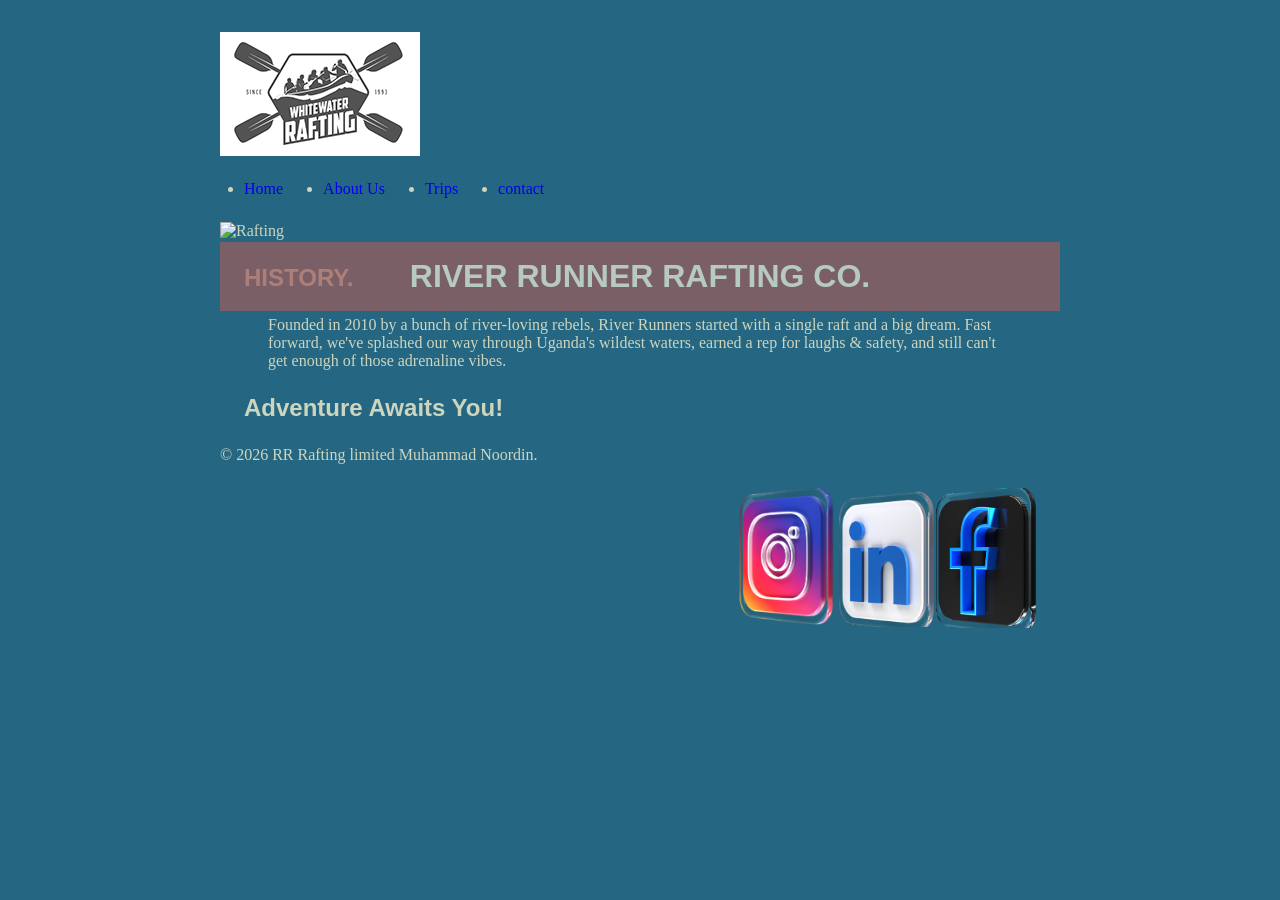
==== wwr/about.html @ 23e8c207 "fas" ====
<!DOCTYPE html>
<html lang="en">
<head>
    <meta charset="UTF-8">
    <meta name="description" content="Welcome to my website, My name am called Muhammad Noordin a student of WDD130, I created this website for wdd130 wed Fundamentals course." >
    <meta name="author" content="MUHAMMAD NOORDIN" >
    <meta name="viewport" content="width=device-width, initial-scale=1.0">
    <title>MUHAMMAD NOORDIN | WDD130</title>
    <link rel="stylesheet" href="styles/rafting.css">
</head>
<body>
    <header>
       <img src="../wwr/images/z-wwr-crossedoars.png" alt="Rafting Company logo">
    <nav>
        <ul>
            <li><a href="../index.html">Home</a></li>
            <li><a href="about.html">About Us</a></li>
            <li><a href="trips.html">Trips</a></li>
            <li><a href="contact.html">contact</a></li>
        </ul>
    </nav>
    </header>

    <main>
        <div class="hero">
            <img src="../wwr/images/rafting15_1024.jpg" alt="Rafting">
            <h1>RIVER RUNNER RAFTING CO.</h1>

            <article>
                <img src="../wwr/images/pexels-sabbir-bhuiyan-1747552532-32782555.jpg" alt="happy client">
                <p>Our mission at River Runners Rafting Co. is to splash, dash, and bring smiles to all who brave the rapids with us! We're all about crafting unforgettable adventures, fostering connections, and paddling towards awesomeness one river at a time! 🚣‍♀️</p>
            </article>
        </div>
        <section>
            <h2>HISTORY.</h2>
            <p>Founded in 2010 by a bunch of river-loving rebels, River Runners started with a single raft and a big dream. Fast forward, we've splashed our way through Uganda's wildest waters, earned a rep for laughs & safety, and still can't get enough of those adrenaline vibes.</p>
            <h2>Adventure Awaits You!</h2>
        </section>

    </main>
    <footer>
        © 2026 RR Rafting limited Muhammad Noordin.
        <nav href="socialmedia">
            <a href="https://facebook.com"> <img src="../wwr/images/facebook.png" alt="facebook icon"> </a>
            <a href="https://linkedin.com"> <img src="../wwr/images/linkedin.png" alt="linkedin icon"> </a>
            <a href="https://instagram.com"><img src="../wwr/images/instagram.png" alt="instagram icon"></a>
        </nav>
    </footer>
    
</body>
</html>
---- wwr/styles/rafting.css ----
:root {
    --primary-color: #9f5c5c;
    --secondary-color:#256782;
    --favorite-color:rgb(139, 100, 124);
    --text-color: hsl(81, 22%, 79%);
    --body-font:  Arial, Helvetica, sans-serif;
    --heading-font: Verdana, Geneva, Tahoma, sans-serif;

}
* {
    margin: 0;
    padding: 0;
    box-sizing: border-box;

}
body {
    background-color: var(--secondary-color);
    color:var(--text-color);
    margin: 2rem;
}
header, main,footer {
    width: 840px;
    margin: 0 auto;
}
h1, h2 {
    font-family: var(--heading-font);
    color: var(--text-color)
}
nav, p, section, article{
    margin: 16px;
    padding: 8px;
}
nav a {
    text-decoration: none;

}
nav ul, header img {
    display: flex;
    gap: 40px;
}

.socialmedia a{
    text-decoration: none;
}
footer nav a img {
    width: 100px;
    float: right;
    display: block;

}
.hero {
    position: relative;
}

.hero img {
    display: block;
    width: 100%;
    height: auto;
}
.hero article {
    position: absolute;
    bottom: 14rem;
    left: 30px;
    opacity: 0.9;
    background-color: rgb(74, 77, 76);
}
h1 {
    position: absolute;
    top: 20px;
    width: 100%;
    padding: 16px;
    text-align: center;
    opacity: 0.7;
    background-color: var(--primary-color);
    color: beige;
}

.hero article img {
    float: right;
    width: 90px;
    margin: 1rem;
    height: 90px;
    display: block;
}
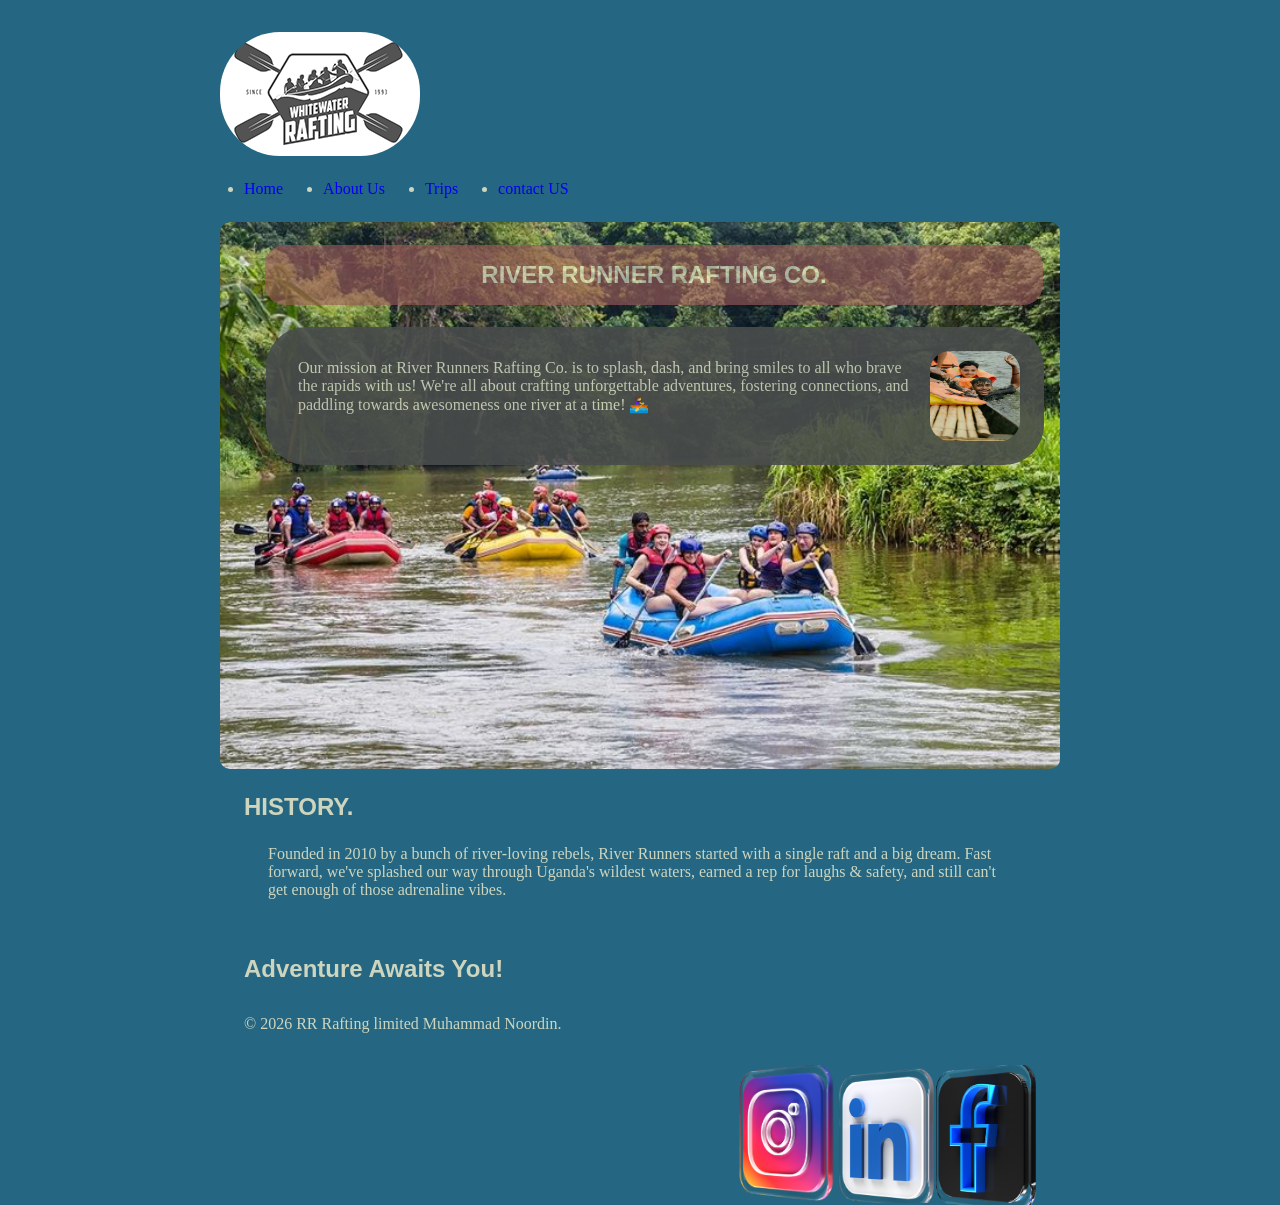
==== commit 1ab41bd2: "night" ====
--- a/wwr/about.html
+++ b/wwr/about.html
@@ -5,7 +5,7 @@
     <meta name="description" content="Welcome to my website, My name am called Muhammad Noordin a student of WDD130, I created this website for wdd130 wed Fundamentals course." >
     <meta name="author" content="MUHAMMAD NOORDIN" >
     <meta name="viewport" content="width=device-width, initial-scale=1.0">
-    <title>MUHAMMAD NOORDIN | WDD130</title>
+    <title>About Us and RR rafting co</title>
     <link rel="stylesheet" href="styles/rafting.css">
 </head>
 <body>
@@ -13,10 +13,10 @@
        <img src="../wwr/images/z-wwr-crossedoars.png" alt="Rafting Company logo">
     <nav>
         <ul>
-            <li><a href="../index.html">Home</a></li>
+            <li><a href="index.html">Home</a></li>
             <li><a href="about.html">About Us</a></li>
             <li><a href="trips.html">Trips</a></li>
-            <li><a href="contact.html">contact</a></li>
+            <li><a href="contact.html">contact US</a></li>
         </ul>
     </nav>
     </header>
@@ -24,23 +24,26 @@
     <main>
         <div class="hero">
             <img src="../wwr/images/rafting15_1024.jpg" alt="Rafting">
-            <h1>RIVER RUNNER RAFTING CO.</h1>
 
             <article>
-                <img src="../wwr/images/pexels-sabbir-bhuiyan-1747552532-32782555.jpg" alt="happy client">
+                <h1>RIVER RUNNER RAFTING CO.</h1>
+                <img src="../wwr/images/pexels-sabbir-bhuiyan.jpg" alt="happy client">
                 <p>Our mission at River Runners Rafting Co. is to splash, dash, and bring smiles to all who brave the rapids with us! We're all about crafting unforgettable adventures, fostering connections, and paddling towards awesomeness one river at a time! 🚣‍♀️</p>
             </article>
         </div>
         <section>
             <h2>HISTORY.</h2>
             <p>Founded in 2010 by a bunch of river-loving rebels, River Runners started with a single raft and a big dream. Fast forward, we've splashed our way through Uganda's wildest waters, earned a rep for laughs & safety, and still can't get enough of those adrenaline vibes.</p>
+
+        </section>
+        <section>
             <h2>Adventure Awaits You!</h2>
         </section>
 
     </main>
     <footer>
-        © 2026 RR Rafting limited Muhammad Noordin.
-        <nav href="socialmedia">
+      <p> © 2026 RR Rafting limited Muhammad Noordin. </p>
+        <nav class="socialmedia">
             <a href="https://facebook.com"> <img src="../wwr/images/facebook.png" alt="facebook icon"> </a>
             <a href="https://linkedin.com"> <img src="../wwr/images/linkedin.png" alt="linkedin icon"> </a>
             <a href="https://instagram.com"><img src="../wwr/images/instagram.png" alt="instagram icon"></a>
--- a/wwr/styles/rafting.css
+++ b/wwr/styles/rafting.css
@@ -1,9 +1,7 @@
 :root {
     --primary-color: #9f5c5c;
     --secondary-color:#256782;
-    --favorite-color:rgb(139, 100, 124);
     --text-color: hsl(81, 22%, 79%);
-    --body-font:  Arial, Helvetica, sans-serif;
     --heading-font: Verdana, Geneva, Tahoma, sans-serif;
 
 }
@@ -56,23 +54,27 @@
     display: block;
     width: 100%;
     height: auto;
+    border-radius: 10px;
 }
 .hero article {
     position: absolute;
-    bottom: 14rem;
+    bottom: 18rem;
     left: 30px;
     opacity: 0.9;
+    border-radius: 40px;
     background-color: rgb(74, 77, 76);
 }
 h1 {
     position: absolute;
-    top: 20px;
+    bottom: 10rem;
     width: 100%;
     padding: 16px;
     text-align: center;
     opacity: 0.7;
+    border-radius: 20px;
     background-color: var(--primary-color);
     color: beige;
+    right:1px;
 }
 
 .hero article img {
@@ -81,4 +83,8 @@
     margin: 1rem;
     height: 90px;
     display: block;
+    border-radius: 20px;
+}
+header img {
+    border-radius: 60px;
 }
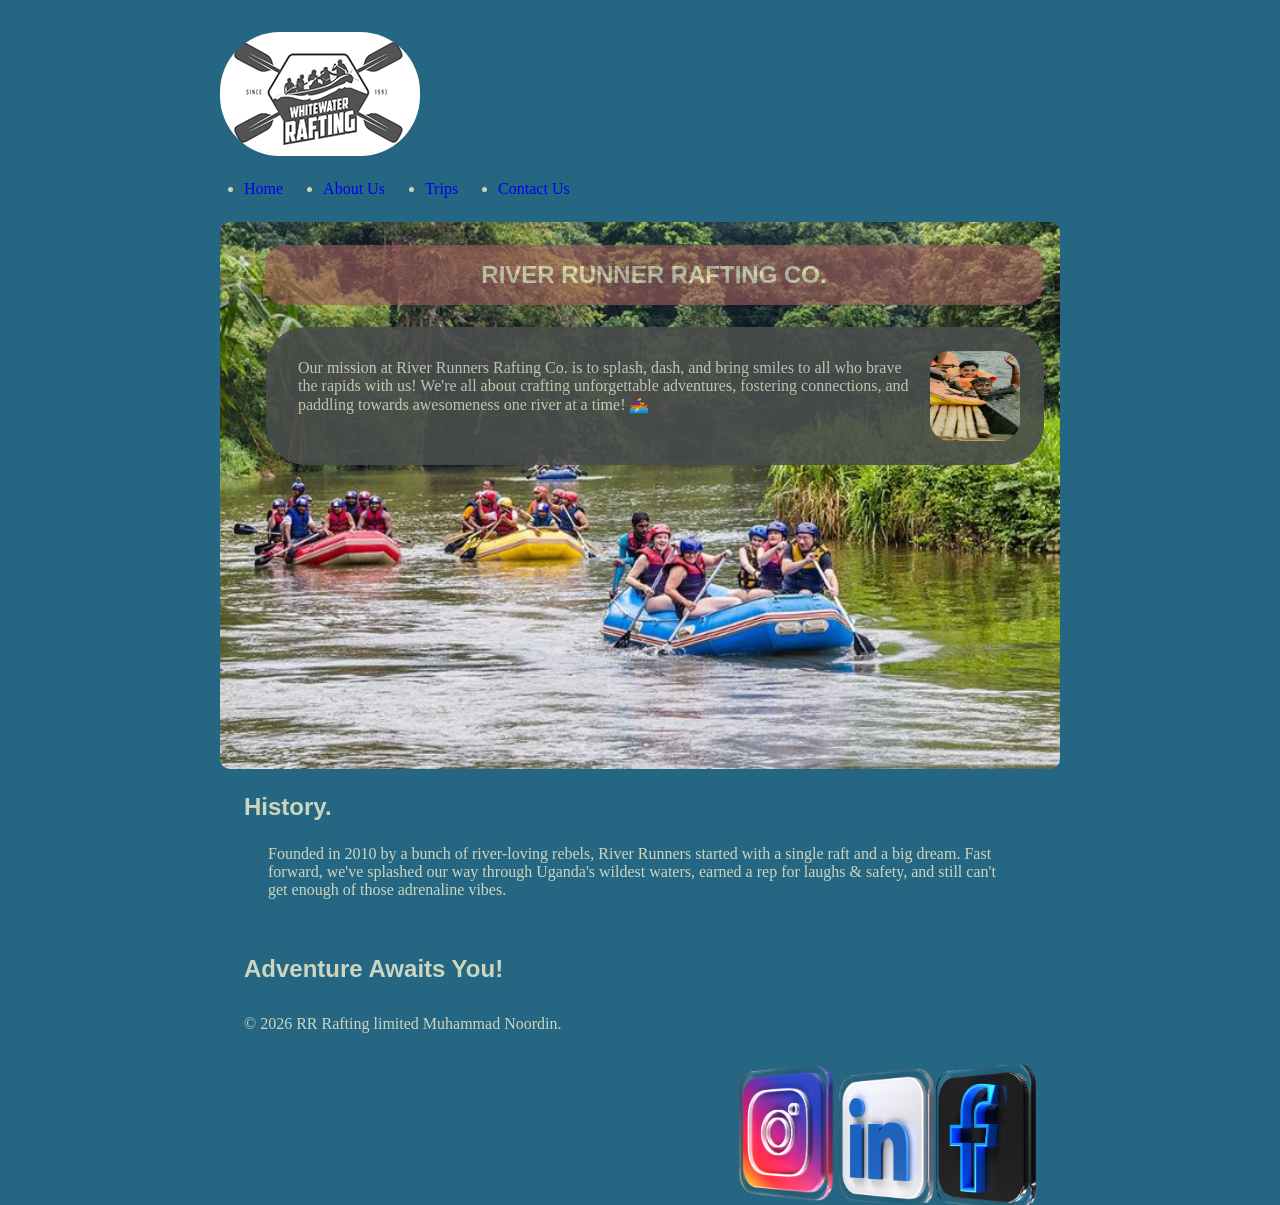
==== commit 0930f83e: "achors" ====
--- a/wwr/about.html
+++ b/wwr/about.html
@@ -16,7 +16,7 @@
             <li><a href="index.html">Home</a></li>
             <li><a href="about.html">About Us</a></li>
             <li><a href="trips.html">Trips</a></li>
-            <li><a href="contact.html">contact US</a></li>
+            <li><a href="contact.html">Contact Us</a></li>
         </ul>
     </nav>
     </header>
@@ -32,7 +32,7 @@
             </article>
         </div>
         <section>
-            <h2>HISTORY.</h2>
+            <h2>History.</h2>
             <p>Founded in 2010 by a bunch of river-loving rebels, River Runners started with a single raft and a big dream. Fast forward, we've splashed our way through Uganda's wildest waters, earned a rep for laughs & safety, and still can't get enough of those adrenaline vibes.</p>
 
         </section>
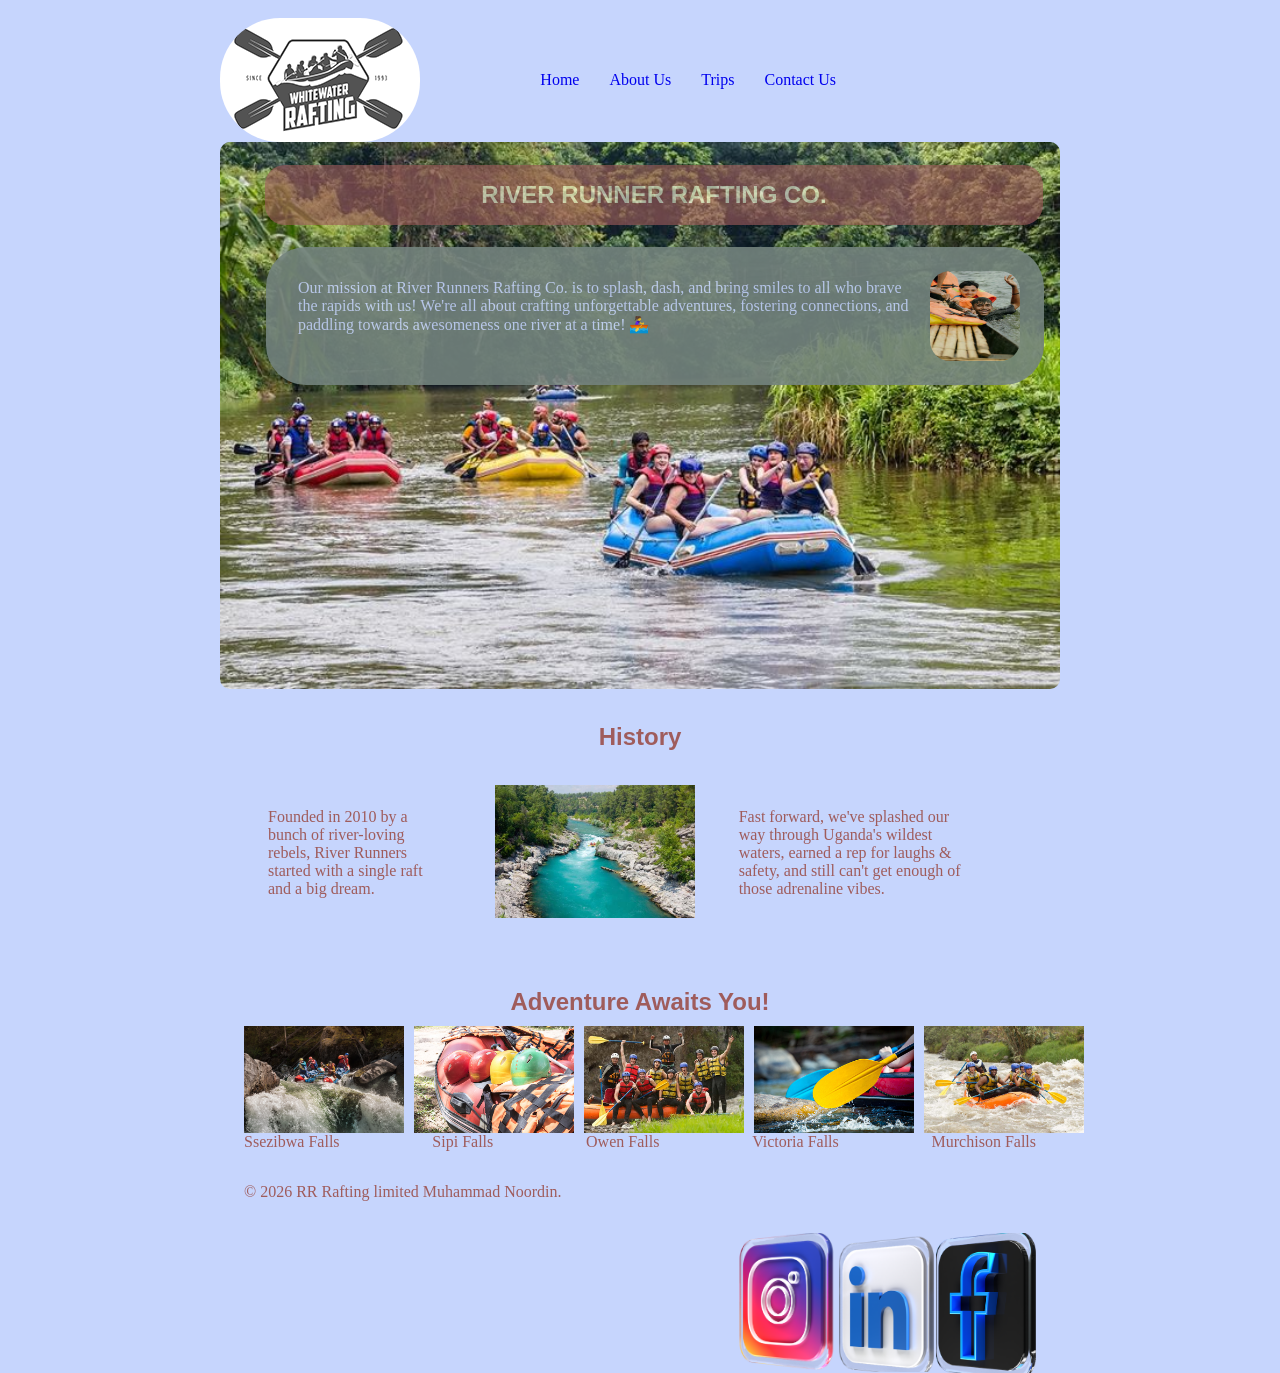
==== commit 52af227d: "w4" ====
--- a/wwr/about.html
+++ b/wwr/about.html
@@ -1,24 +1,29 @@
 <!DOCTYPE html>
 <html lang="en">
+
 <head>
     <meta charset="UTF-8">
-    <meta name="description" content="Welcome to my website, My name am called Muhammad Noordin a student of WDD130, I created this website for wdd130 wed Fundamentals course." >
-    <meta name="author" content="MUHAMMAD NOORDIN" >
+    <meta name="description"
+      content="Welcome to my website, My name am called Muhammad Noordin a student of WDD130, I created this website for wdd130 wed Fundamentals course.">
+    <meta name="author" content="MUHAMMAD NOORDIN">
     <meta name="viewport" content="width=device-width, initial-scale=1.0">
     <title>About Us and RR rafting co</title>
     <link rel="stylesheet" href="styles/rafting.css">
 </head>
+
 <body>
     <header>
-       <img src="../wwr/images/z-wwr-crossedoars.png" alt="Rafting Company logo">
-    <nav>
-        <ul>
-            <li><a href="index.html">Home</a></li>
-            <li><a href="about.html">About Us</a></li>
-            <li><a href="trips.html">Trips</a></li>
-            <li><a href="contact.html">Contact Us</a></li>
-        </ul>
-    </nav>
+        <img src="../wwr/images/z-wwr-crossedoars.png" alt="Rafting Company logo">
+        <nav>
+            <div class="grid-container">
+                <ul>
+                    <li><a href="../index.html">Home</a></li>
+                    <li><a href="about.html">About Us</a></li>
+                    <li><a href="trips.html">Trips</a></li>
+                    <li><a href="contact.html">Contact Us</a></li>
+                </ul>
+            </div>
+        </nav>
     </header>
 
     <main>
@@ -28,27 +33,63 @@
             <article>
                 <h1>RIVER RUNNER RAFTING CO.</h1>
                 <img src="../wwr/images/pexels-sabbir-bhuiyan.jpg" alt="happy client">
-                <p>Our mission at River Runners Rafting Co. is to splash, dash, and bring smiles to all who brave the rapids with us! We're all about crafting unforgettable adventures, fostering connections, and paddling towards awesomeness one river at a time! 🚣‍♀️</p>
+                <p>Our mission at River Runners Rafting Co. is to splash, dash, and bring smiles to
+                    all who brave the rapids with us! We're all about crafting unforgettable
+                    adventures, fostering connections, and paddling towards awesomeness one river at
+                    a time! 🚣‍♀️</p>
             </article>
         </div>
         <section>
-            <h2>History.</h2>
-            <p>Founded in 2010 by a bunch of river-loving rebels, River Runners started with a single raft and a big dream. Fast forward, we've splashed our way through Uganda's wildest waters, earned a rep for laughs & safety, and still can't get enough of those adrenaline vibes.</p>
+            <h2>History</h2>
+            <div class="history">
 
+                <p>Founded in 2010 by a bunch of river-loving rebels, River Runners started with a
+                    single raft and a big dream.
+                <p><img src="../wwr/images/rafting58_600.jpg" alt="family history" width="200px">
+                </p>
+                Fast forward, we've splashed
+                our way through Uganda's wildest waters, earned a rep for laughs & safety, and
+                still can't get enough of those adrenaline vibes.</p>
+            </div>
         </section>
         <section>
+
             <h2>Adventure Awaits You!</h2>
+
+            <figure>
+                <div class="image-row">
+                    <img src="../wwr/images/rafting41_1024.jpg" alt="los die">
+                    <img src="../wwr/images/rafting22_600.jpg" alt="history">
+                    <img src="../wwr/images/rafting59_600.jpg" alt="falls">
+                    <img src="../wwr/images/rafting20_600.jpg" alt="rapid">
+                    <img src="../wwr/images/rafting60_1024.jpg" alt="Murchison">
+                </div>
+
+                <div class="fig-row">
+                    <figcaption>Ssezibwa Falls </figcaption>
+                    <figcaption>Sipi Falls </figcaption>
+                    <figcaption>Owen Falls</figcaption>
+                    <figcaption>Victoria Falls</figcaption>
+                    <figcaption>Murchison Falls</figcaption>
+                </div>
+
+            </figure>
+
         </section>
 
     </main>
     <footer>
-      <p> © 2026 RR Rafting limited Muhammad Noordin. </p>
+        <p> © 2026 RR Rafting limited Muhammad Noordin. </p>
         <nav class="socialmedia">
-            <a href="https://facebook.com"> <img src="../wwr/images/facebook.png" alt="facebook icon"> </a>
-            <a href="https://linkedin.com"> <img src="../wwr/images/linkedin.png" alt="linkedin icon"> </a>
-            <a href="https://instagram.com"><img src="../wwr/images/instagram.png" alt="instagram icon"></a>
+            <a href="https://facebook.com"> <img src="../wwr/images/facebook.png"
+                  alt="facebook icon"> </a>
+            <a href="https://linkedin.com"> <img src="../wwr/images/linkedin.png"
+                  alt="linkedin icon"> </a>
+            <a href="https://instagram.com"><img src="../wwr/images/instagram.png"
+                  alt="instagram icon"></a>
         </nav>
     </footer>
-    
+
 </body>
+
 </html>
--- a/wwr/styles/rafting.css
+++ b/wwr/styles/rafting.css
@@ -1,51 +1,83 @@
 :root {
     --primary-color: #9f5c5c;
-    --secondary-color:#256782;
-    --text-color: hsl(81, 22%, 79%);
+    --secondary-color: rgb(198, 213, 253);
+    --text-color: hsl(165, 45%, 77%);
     --heading-font: Verdana, Geneva, Tahoma, sans-serif;
 
 }
+
 * {
     margin: 0;
     padding: 0;
     box-sizing: border-box;
 
 }
+
 body {
+    display: inline;
     background-color: var(--secondary-color);
-    color:var(--text-color);
-    margin: 2rem;
+    color: var(--primary-color);
+    margin: 1rem;
 }
-header, main,footer {
+
+article p {
+    color: var(--secondary-color);
+}
+
+header,
+main,
+footer {
     width: 840px;
     margin: 0 auto;
 }
-h1, h2 {
+
+h1,
+h2 {
     font-family: var(--heading-font);
     color: var(--text-color)
 }
-nav, p, section, article{
+
+nav,
+p,
+section,
+article {
     margin: 16px;
     padding: 8px;
 }
-nav a {
+
+header a,
+.div-container {
     text-decoration: none;
 
 }
-nav ul, header img {
+
+nav ul {
+    list-style: none;
     display: flex;
-    gap: 40px;
+    margin-right: 200px;
+    align-items: center;
+    gap: 30px;
 }
 
-.socialmedia a{
+header {
+    display: flex;
+    justify-content: space-between;
+    align-items: center;
+    gap: 30px;
+}
+
+.socialmedia a {
     text-decoration: none;
 }
+
 footer nav a img {
     width: 100px;
     float: right;
-    display: block;
+    display: flex;
+    gap: 50px;
 
 }
+
 .hero {
     position: relative;
 }
@@ -56,14 +88,16 @@
     height: auto;
     border-radius: 10px;
 }
+
 .hero article {
     position: absolute;
     bottom: 18rem;
     left: 30px;
     opacity: 0.9;
     border-radius: 40px;
-    background-color: rgb(74, 77, 76);
+    background-color: rgb(116, 132, 126);
 }
+
 h1 {
     position: absolute;
     bottom: 10rem;
@@ -74,7 +108,7 @@
     border-radius: 20px;
     background-color: var(--primary-color);
     color: beige;
-    right:1px;
+    right: 1px;
 }
 
 .hero article img {
@@ -85,6 +119,36 @@
     display: block;
     border-radius: 20px;
 }
+
 header img {
     border-radius: 60px;
+}
+
+section h2 {
+    text-align: center;
+    padding: 10px;
+    color: var(--primary-color);
+}
+
+.history {
+    display: flex;
+    align-items: center;
+    gap: 20px;
+}
+
+figure img {
+    display: inline-block;
+    width: 160px;
+    left: 30px;
+}
+
+.image-row {
+    display: flex;
+    justify-content: space-between;
+    gap: 10px;
+}
+
+.fig-row {
+    display: flex;
+    justify-content: space-between;
 }
